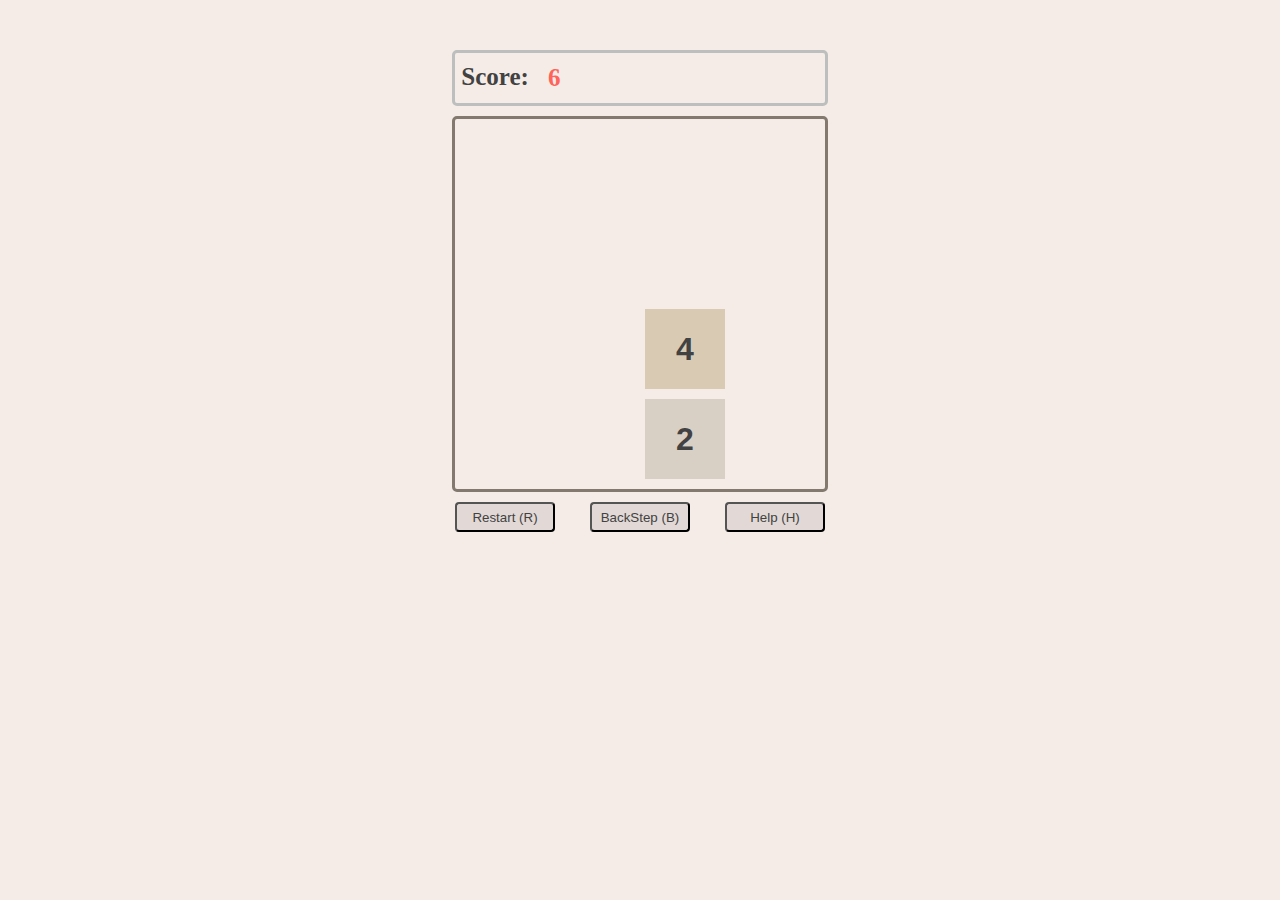
==== JkVon_2048_v1.2/StartGame.html @ e2973c6d "first commit" ====
<!--



-->


<!DOCTYPE html>
<html lang="en">
<head>
	<meta charset="UTF-8">
	<title>2048_JkVon</title>
	<link rel="stylesheet" href="./css/StartGame.css">

</head>
<body>
<div class="main" id="main"></div>
<div class="stateBar" id="stateBar">&nbsp;Score:
	<div class="scoreBar" id="scoreBar"> </div>
</div>
<div class="gameBox" id="mainBox">
	<div class="bar">
		<div class="block" id="block0_0">0</div>
		<div class="block" id="block0_1">0</div>
		<div class="block" id="block0_2">0</div>
		<div class="block" id="block0_3">0</div>
	</div>
	<div class="bar">
		<div class="block" id="block1_0">0</div>
		<div class="block" id="block1_1">0</div>
		<div class="block" id="block1_2">0</div>
		<div class="block" id="block1_3">0</div>
	</div>
	<div class="bar">
		<div class="block" id="block2_0">0</div>
		<div class="block" id="block2_1">0</div>
		<div class="block" id="block2_2">0</div>
		<div class="block" id="block2_3">0</div>
	</div>
	<div class="bar">
		<div class="block" id="block3_0">0</div>
		<div class="block" id="block3_1">0</div>
		<div class="block" id="block3_2">0</div>
		<div class="block" id="block3_3">0</div>
	</div>
</div>
<div class="menuBar" id="menuBox">
	<button class="btn-restart" id="restartButton">Restart (R)</button>
	<button class="btn-backStep" id="backStateButton">BackStep (B)</button>
	<button class="btn-help" id="helpButton">Help (H)</button>
</div>



<script type="text/javascript" src="js/EventUtil.js"></script>
<script type="text/javascript" src="js/Block.js"></script>
<script type="text/javascript" src="js/GameBox.js"></script>
<script type="text/javascript" src="js/GameCtrl.js"></script>
<script type="text/javascript" src="js/main.js"></script>
</body>
</html>
---- JkVon_2048_v1.2/css/StartGame.css ----
body{
    background-color: #f5ece7;
}

div.stateBar {
    border-style: solid;
    border-radius: 5px;
    border-width: medium;
    border-color: #bcbfbe;
    width: 370px;
    height: 50px;
    margin: 50px auto 10px auto;

    color: #424242;
    font-size: 25px;
    font-weight: bold;
    line-height: 190%;

}

div.scoreBar {

    color: #ff6359;
    width: 277px;

    float: right;
    margin-right: 0;
    line-height: 200%;
}

div.menuBar {
/*    border-style: solid;
    border-radius: 5px;
    border-width: medium;
    border-color: #bcbfbe;*/
    width: 370px;
    height: 50px;
    margin: 10px auto;

}

button {
    background-color: #e2d9d6;
    width: 100px;
    height: 30px;
    border-radius: 4px;

    font-family: sans-serif;
    font-weight: 500;
    color: #424242;
}

button.btn-restart{
    float: left;
}

button.btn-backStep{
    margin-left: 35px;
}

button.btn-help{
    float: right;
}

div.gameBox {
    border-style: solid;
    border-radius: 5px;
    border-width: medium;
    border-color: #84796e;
    width: 370px;
    height: 370px;
    margin: auto;

    /*文字样式*/
    font-size: 32px;
    font-weight: 900;
    color: #424242; /*字体颜色*/
    font-family: sans-serif;
    text-align: center;
    line-height: 250%;
}

div.bar{
    margin: 5px 5px;
}

/*
 *注意：
 *  #blockX_Y 选择符必须分开写，因为js中要使用CSSStyleSheet来操作样式表！！！
 */
#block0_0{
    width: 80px;
    height: 80px;
    background-color: #bebebe;
    margin: 5px 5px;
    float: left; /*<------------实现水平排列效果*/
    visibility: hidden;
}

#block0_1{
    width: 80px;
    height: 80px;
    background-color: #bebebe;
    margin: 5px 5px;
    float: left; /*<------------实现水平排列效果*/
    visibility: hidden;
}

#block0_2{
    width: 80px;
    height: 80px;
    background-color: lightgreen;
    margin: 5px 5px;
    float: left; /*<------------实现水平排列效果*/
    visibility: hidden;
}

#block0_3{
    width: 80px;
    height: 80px;
    background-color: lightgreen;
    margin: 5px 5px;
    float: left; /*<------------实现水平排列效果*/
    visibility: hidden;
}


#block1_0{
    width: 80px;
    height: 80px;
    background-color: lightgreen;
    margin: 5px 5px;
    float: left; /*<------------实现水平排列效果*/
    visibility: hidden;
}

#block1_1{
    width: 80px;
    height: 80px;
    background-color: lightgreen;
    margin: 5px 5px;
    float: left; /*<------------实现水平排列效果*/
    visibility: hidden;
}

#block1_2{
    width: 80px;
    height: 80px;
    background-color: lightgreen;
    margin: 5px 5px;
    float: left; /*<------------实现水平排列效果*/
    visibility: hidden;
}

#block1_3{
    width: 80px;
    height: 80px;
    background-color: lightgreen;
    margin: 5px 5px;
    float: left; /*<------------实现水平排列效果*/
    visibility: hidden;
}


#block2_0{
    width: 80px;
    height: 80px;
    background-color: lightgreen;
    margin: 5px 5px;
    float: left; /*<------------实现水平排列效果*/
    visibility: hidden;
}

#block2_1{
    width: 80px;
    height: 80px;
    background-color: lightgreen;
    margin: 5px 5px;
    float: left; /*<------------实现水平排列效果*/
    visibility: hidden;
}

#block2_2{
    width: 80px;
    height: 80px;
    background-color: lightgreen;
    margin: 5px 5px;
    float: left; /*<------------实现水平排列效果*/
    visibility: hidden;
}

#block2_3{
    width: 80px;
    height: 80px;
    background-color: lightgreen;
    margin: 5px 5px;
    float: left; /*<------------实现水平排列效果*/
    visibility: hidden;
}


#block3_0{
    width: 80px;
    height: 80px;
    background-color: lightgreen;
    margin: 5px 5px;
    float: left; /*<------------实现水平排列效果*/
    visibility: hidden;
}

#block3_1{
    width: 80px;
    height: 80px;
    background-color: lightgreen;
    margin: 5px 5px;
    float: left; /*<------------实现水平排列效果*/
    visibility: hidden;
}

#block3_2{
    width: 80px;
    height: 80px;
    background-color: lightgreen;
    margin: 5px 5px;
    float: left; /*<------------实现水平排列效果*/
    visibility: hidden;
}

#block3_3{
    width: 80px;
    height: 80px;
    background-color: lightgreen;
    margin: 5px 5px;
    float: left; /*<------------实现水平排列效果*/
    visibility: hidden;
}
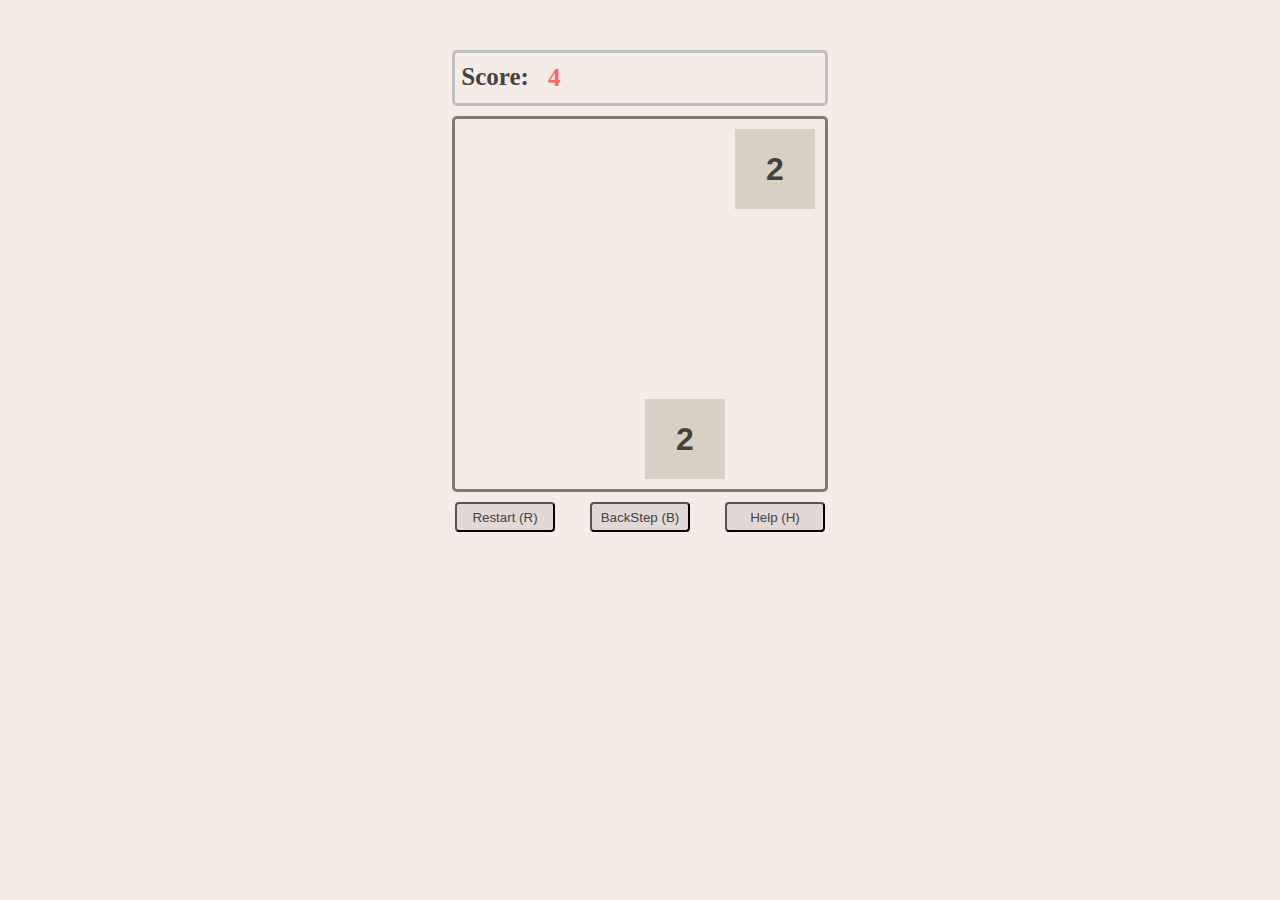
==== commit b0af5f88: "second README.md" ====
--- a/JkVon_2048_v1.2/StartGame.html
+++ b/JkVon_2048_v1.2/StartGame.html
@@ -1,9 +1,3 @@
-<!--
-
-
-
--->
-
 
 <!DOCTYPE html>
 <html lang="en">
